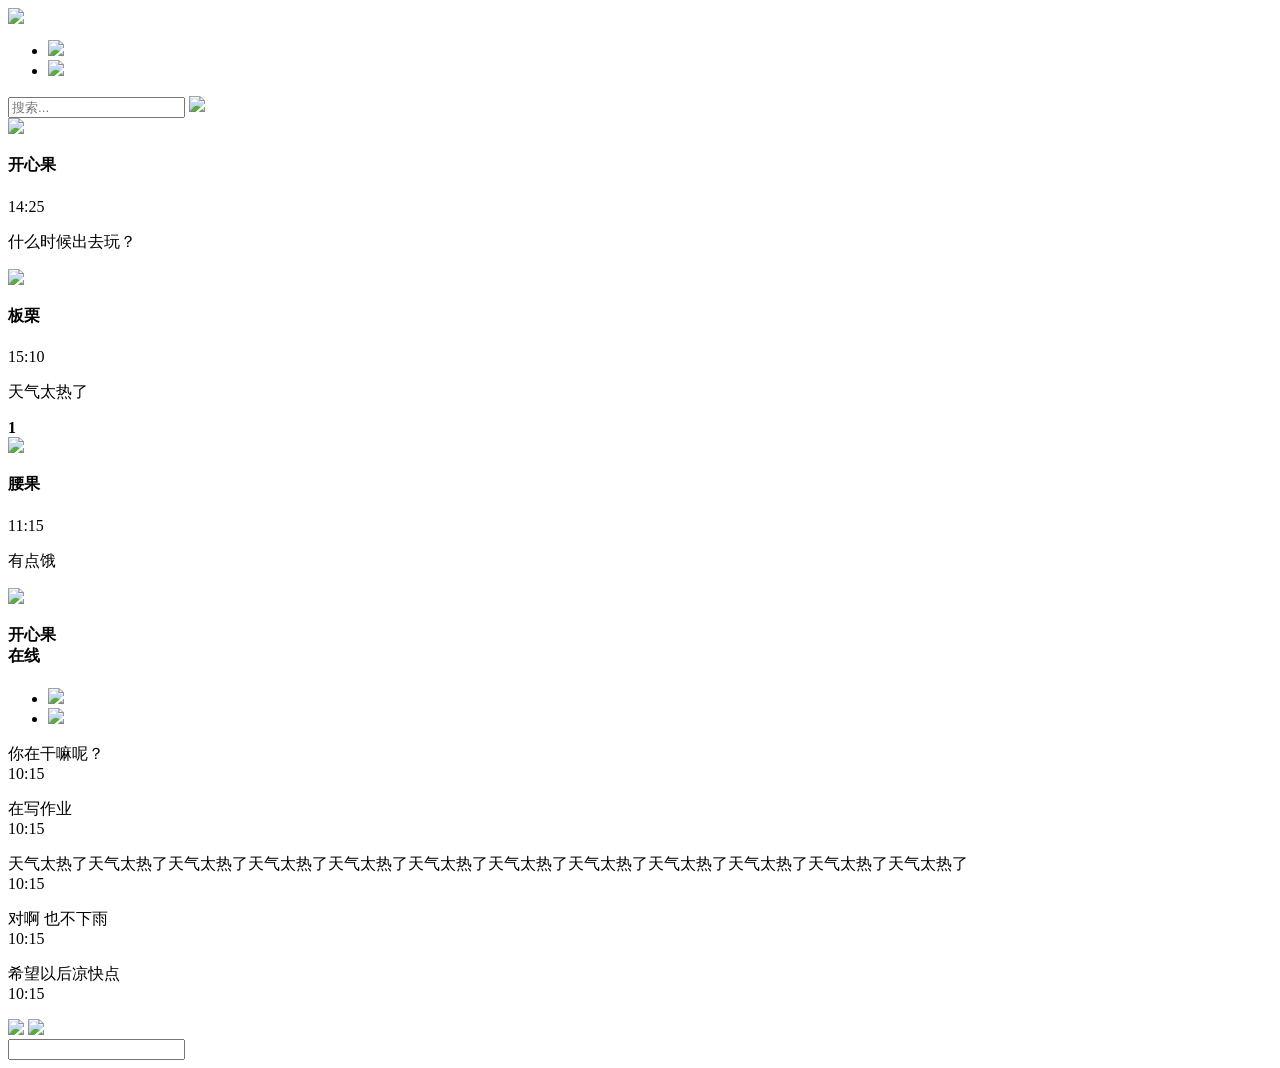
==== code/src/main/resources/templates/main.html @ 80d8071f "tdc  websocket 提交" ====
<html>
<head>
    <meta name="viewport" content="width=device-width,initial-scale=1.0">
    <title>聊天</title>
    <link rel="stylesheet" type="text/css" href="../static/css/style.css">
</head>

<body>
<div class="container">
    <div class="leftSide">
        <!--header-->
        <div class="header">
            <div class="userimg">
                <img src="user.jpg" class="cover">
            </div>
            <ul class="nav_icons">
                <li><img src="消息.png"></li>
                <li><img src="更多.png"></li>
            </ul>
        </div>
        <!--search-->
        <div class="search_chat">
            <div>
                <input type="text" placeholder="搜索...">
                <img src="搜索.png">
            </div>
        </div>
        <!--ChatList-->
        <div class="chatlist">
            <div class="block active">
                <div class="imgbx">
                    <img src="img1.jpg" class="cover">
                </div>
                <div class="details">
                    <div class="listHead">
                        <h4>开心果</h4>
                        <p class="time">14:25</p>
                    </div>
                    <div class="message_p">
                        <p>什么时候出去玩？</p>
                    </div>
                </div>
            </div>
        </div>

        <div class="chatlist">
            <div class="block unread">
                <div class="imgbx">
                    <img src="img2.jpg" class="cover">
                </div>
                <div class="details">
                    <div class="listHead">
                        <h4>板栗</h4>
                        <p class="time">15:10</p>
                    </div>
                    <div class="message_p">
                        <p>天气太热了</p>
                        <b>1</b>
                    </div>
                </div>
            </div>
        </div>

        <div class="chatlist">
            <div class="block">
                <div class="imgbx">
                    <img src="img3.jpg" class="cover">
                </div>
                <div class="details">
                    <div class="listHead">
                        <h4>腰果</h4>
                        <p class="time">11:15</p>
                    </div>
                    <div class="message_p">
                        <p>有点饿</p>
                    </div>
                </div>
            </div>
        </div>


    </div>


    <div class="rightSide">
        <div class="header">
            <div class="imgText">
                <div class="userimg">
                    <img src="img1.jpg" class="cover">
                </div>
                <h4>开心果<br><span>在线</span></h4>
            </div>
            <ul class="nav_icons">
                <li><img src="消息.png"></li>
                <li><img src="更多.png"></li>
            </ul>
        </div>
        <!--chatbox-->
        <div class="chatBox">
            <div class="message my_message">
                <p>你在干嘛呢？<br><span>10:15</span> </p>
            </div>
            <div class="message frnd_message">
                <p>在写作业<br><span>10:15</span> </p>
            </div>
            <div class="message frnd_message">
                <p>天气太热了天气太热了天气太热了天气太热了天气太热了天气太热了天气太热了天气太热了天气太热了天气太热了天气太热了天气太热了<br><span>10:15 </span> </p>
            </div>
            <div class="message my_message">
                <p>对啊 也不下雨<br><span>10:15</span> </p>
            </div>
            <div class="message my_message">
                <p>希望以后凉快点<br><span>10:15</span> </p>
            </div>
        </div>

        <!--chat input-->
        <div class="chatbox_input">
            <div class="instrument">
                <img src="表情.png" >
                <img src="语音.png">
            </div>
            <div>
                <input type="text">
            </div>

        </div>
    </div>

</div>
</body>
</html>
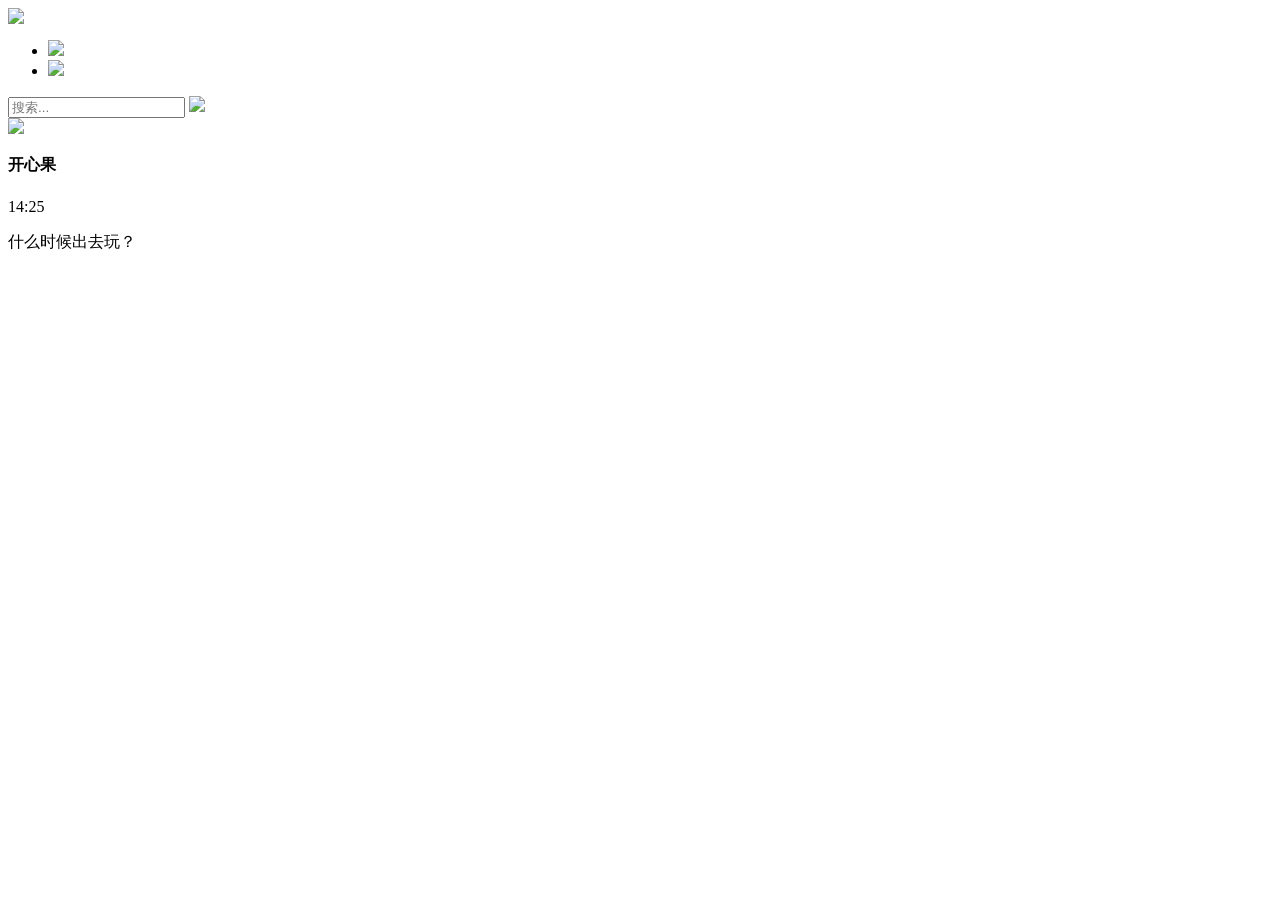
==== commit ef272ef9: "tdc  websocket 提交" ====
--- a/code/src/main/resources/templates/main.html
+++ b/code/src/main/resources/templates/main.html
@@ -42,91 +42,3 @@
                 </div>
             </div>
         </div>
-
-        <div class="chatlist">
-            <div class="block unread">
-                <div class="imgbx">
-                    <img src="img2.jpg" class="cover">
-                </div>
-                <div class="details">
-                    <div class="listHead">
-                        <h4>板栗</h4>
-                        <p class="time">15:10</p>
-                    </div>
-                    <div class="message_p">
-                        <p>天气太热了</p>
-                        <b>1</b>
-                    </div>
-                </div>
-            </div>
-        </div>
-
-        <div class="chatlist">
-            <div class="block">
-                <div class="imgbx">
-                    <img src="img3.jpg" class="cover">
-                </div>
-                <div class="details">
-                    <div class="listHead">
-                        <h4>腰果</h4>
-                        <p class="time">11:15</p>
-                    </div>
-                    <div class="message_p">
-                        <p>有点饿</p>
-                    </div>
-                </div>
-            </div>
-        </div>
-
-
-    </div>
-
-
-    <div class="rightSide">
-        <div class="header">
-            <div class="imgText">
-                <div class="userimg">
-                    <img src="img1.jpg" class="cover">
-                </div>
-                <h4>开心果<br><span>在线</span></h4>
-            </div>
-            <ul class="nav_icons">
-                <li><img src="消息.png"></li>
-                <li><img src="更多.png"></li>
-            </ul>
-        </div>
-        <!--chatbox-->
-        <div class="chatBox">
-            <div class="message my_message">
-                <p>你在干嘛呢？<br><span>10:15</span> </p>
-            </div>
-            <div class="message frnd_message">
-                <p>在写作业<br><span>10:15</span> </p>
-            </div>
-            <div class="message frnd_message">
-                <p>天气太热了天气太热了天气太热了天气太热了天气太热了天气太热了天气太热了天气太热了天气太热了天气太热了天气太热了天气太热了<br><span>10:15 </span> </p>
-            </div>
-            <div class="message my_message">
-                <p>对啊 也不下雨<br><span>10:15</span> </p>
-            </div>
-            <div class="message my_message">
-                <p>希望以后凉快点<br><span>10:15</span> </p>
-            </div>
-        </div>
-
-        <!--chat input-->
-        <div class="chatbox_input">
-            <div class="instrument">
-                <img src="表情.png" >
-                <img src="语音.png">
-            </div>
-            <div>
-                <input type="text">
-            </div>
-
-        </div>
-    </div>
-
-</div>
-</body>
-</html>
